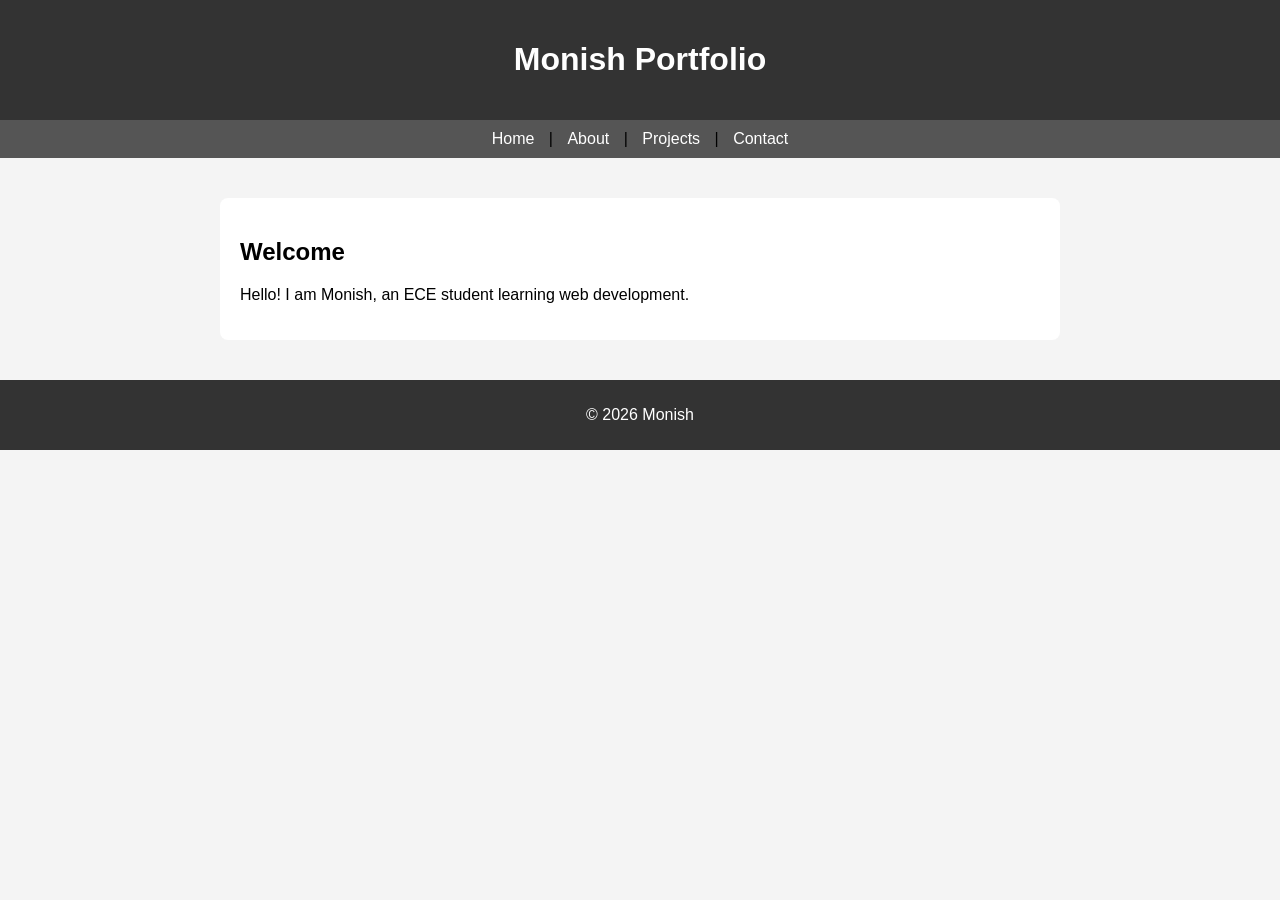
==== index.html @ de6acb5f "Add files via upload Initial portfolio website" ====
<!DOCTYPE html>
<html lang="en">
<head>
<meta charset="UTF-8">
<meta name="viewport" content="width=device-width, initial-scale=1.0">
<meta name="description" content="Monish Portfolio Website">
<meta name="keywords" content="Portfolio, ECE, Student">
<meta name="author" content="Monish">
<title>Home - Monish Portfolio</title>
<link rel="stylesheet" href="style.css">
</head>

<body>

<header>
<h1>Monish Portfolio</h1>
</header>

<nav aria-label="Main Navigation">
<a href="index.html">Home</a> |
<a href="about.html">About</a> |
<a href="projects.html">Projects</a> |
<a href="contact.html">Contact</a>
</nav>

<main>
<section>
<h2>Welcome</h2>
<p>Hello! I am Monish, an ECE student learning web development.</p>
</section>
</main>

<footer>
<p>© 2026 Monish</p>
</footer>

</body>
</html>
---- style.css ----
body {
    font-family: Arial, sans-serif;
    margin: 0;
    padding: 0;
    background-color: #f4f4f4;
}

header {
    background-color: #333;
    color: white;
    text-align: center;
    padding: 20px;
}

nav {
    background-color: #555;
    padding: 10px;
    text-align: center;
}

nav a {
    color: white;
    text-decoration: none;
    margin: 10px;
}

main {
    padding: 20px;
}

section {
    background-color: white;
    padding: 20px;
    margin: 20px auto;
    max-width: 800px;
    border-radius: 8px;
}

footer {
    background-color: #333;
    color: white;
    text-align: center;
    padding: 10px;
}

input, textarea {
    width: 100%;
    padding: 8px;
    margin-top: 5px;
}

button {
    padding: 10px 20px;
}
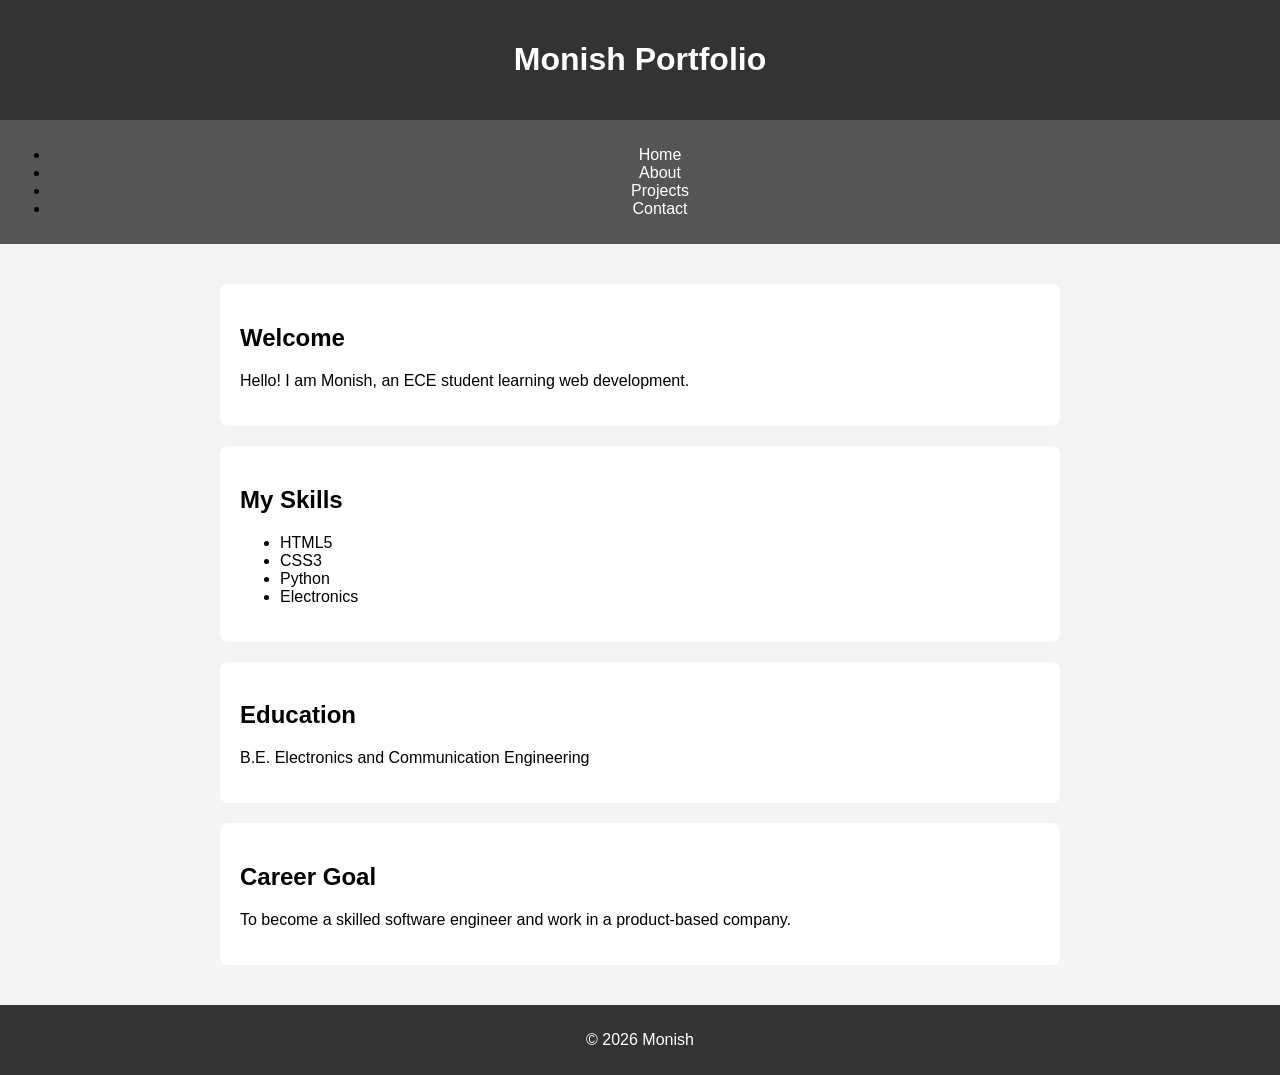
==== commit a998d235: "Completed Task 2 - Advanced CSS3 & Responsive Design Added CSS Grid layout, Flexbox navigation, resp" ====
--- a/index.html
+++ b/index.html
@@ -1,38 +1,64 @@
 <!DOCTYPE html>
 <html lang="en">
+
 <head>
-<meta charset="UTF-8">
-<meta name="viewport" content="width=device-width, initial-scale=1.0">
-<meta name="description" content="Monish Portfolio Website">
-<meta name="keywords" content="Portfolio, ECE, Student">
-<meta name="author" content="Monish">
-<title>Home - Monish Portfolio</title>
-<link rel="stylesheet" href="style.css">
+    <meta charset="UTF-8">
+    <meta name="viewport" content="width=device-width, initial-scale=1.0">
+    <meta name="description" content="Monish Portfolio Website">
+    <meta name="keywords" content="Portfolio, ECE, Student">
+    <meta name="author" content="Monish">
+    <title>Home - Monish Portfolio</title>
+    <link rel="stylesheet" href="style.css">
 </head>
 
 <body>
 
-<header>
-<h1>Monish Portfolio</h1>
-</header>
+    <header>
+        <h1>Monish Portfolio</h1>
+    </header>
 
-<nav aria-label="Main Navigation">
-<a href="index.html">Home</a> |
-<a href="about.html">About</a> |
-<a href="projects.html">Projects</a> |
-<a href="contact.html">Contact</a>
-</nav>
+    <nav aria-label="Main Navigation">
+        <ul>
+            <li><a href="index.html">Home</a></li>
+            <li><a href="about.html">About</a></li>
+            <li><a href="projects.html">Projects</a></li>
+            <li><a href="contact.html">Contact</a></li>
+        </ul>
+    </nav>
 
-<main>
-<section>
-<h2>Welcome</h2>
-<p>Hello! I am Monish, an ECE student learning web development.</p>
-</section>
-</main>
+    <main>
 
-<footer>
-<p>© 2026 Monish</p>
-</footer>
+        <section>
+            <h2>Welcome</h2>
+            <p>Hello! I am Monish, an ECE student learning web development.</p>
+        </section>
+
+        <section>
+            <h2>My Skills</h2>
+            <ul>
+                <li>HTML5</li>
+                <li>CSS3</li>
+                <li>Python</li>
+                <li>Electronics</li>
+            </ul>
+        </section>
+
+        <section>
+            <h2>Education</h2>
+            <p>B.E. Electronics and Communication Engineering</p>
+        </section>
+
+        <section>
+            <h2>Career Goal</h2>
+            <p>To become a skilled software engineer and work in a product-based company.</p>
+        </section>
+
+    </main>
+
+    <footer>
+        <p>© 2026 Monish</p>
+    </footer>
 
 </body>
-</html>+
+</html>
